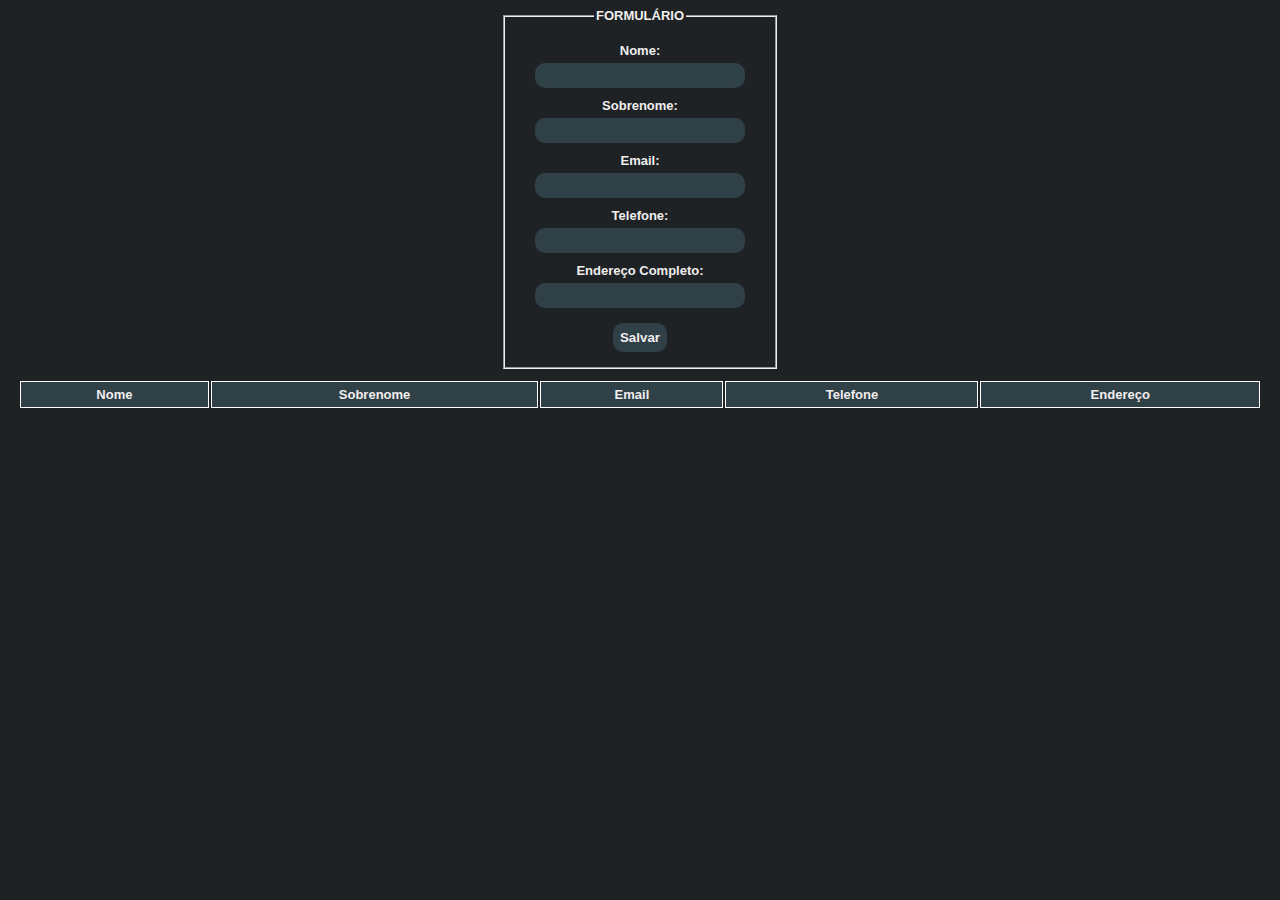
==== Ex 10 - Recuperando formulario do localstorage/index.html @ 6b197e01 "first commit" ====
<!DOCTYPE html>
<html lang="en">
<head>
    <meta charset="UTF-8">
    <meta http-equiv="X-UA-Compatible" content="IE=edge">
    <meta name="viewport" content="width=device-width, initial-scale=1.0">
    <title>Formulário</title>
    <link rel="stylesheet" href="style.css">
    <script defer src="script.js"></script>
</head>
<body>
    <form id="form-address">
        <fieldset>
            <legend>FORMULÁRIO</legend>

            <label for="name" >Nome: </label>
            <input type="text" id="name" required>
            
            <label for="lastName" >Sobrenome: </label>
            <input type="text" id="last-name" required>
            
            <label for="email" >Email: </label>
            <input type="email" id="email" required>
            
            <label for="phone-number" >Telefone: </label>
            <input type="number" id="phone-number" required>
            
            <label for="address" >Endereço Completo: </label>
            <input type="text" id="address" required>
            
            <!-- <button type="button" id="add-btn" onclick="addAddress()">Adicionar Endereço</button> -->

            <button type="button" id="save-btn" onclick="save()">Salvar</button>
        </fieldset>
    </form>
    <section>
        <table>
            <thead>
                <tr>
                    <th>Nome</th>
                    <th>Sobrenome</th>
                    <th>Email</th>
                    <th>Telefone</th>
                    <th>Endereço</th>
                </tr>
            </thead>
            <tbody id="tbody">

            </tbody>
        </table>
    </section>
</body>
</html>
---- Ex 10 - Recuperando formulario do localstorage/style.css ----
body{
    background-color: rgb(30, 34, 36);
    box-sizing: border-box;
    font-family: Arial, Helvetica, sans-serif;
    font-size: small;
    color: rgb(241, 238, 238);
}

form{
    display: flex;
    justify-content: center;
}

fieldset{
    display: flex;
    align-items: center;
    flex-direction: column;
    font-weight: bold;  
    text-align: center;
    padding: 10px;
    width: 250px; 
}

label{
    margin-top: 10px;
    margin-bottom: 5px;
}

input{
    background-color: rgb(47, 64, 71);
    border: none;
    border-radius: 10px;
    color: rgb(241, 238, 238);
    padding: 5px;
    width: 80%;   
}

section{
    display: flex;
    justify-content: center;
}

button{
    background-color: rgb(47, 64, 71);
    border: none;
    border-radius: 10px;
    color: rgb(241, 238, 238);
    cursor: pointer; 
    font-weight: bold;  
    margin-top: 15px;
    margin-bottom: 5px;
    padding: 7px;  
    transition: all 0.3s; 
}

button:hover{
    background-color: rgb(241, 238, 238);
    color: rgb(98, 111, 116);
}

table{
    margin: 10px;
    width: 100%;
}

th{
    background-color: rgb(47, 64, 71);
}

th, td{
    border: 1px solid white;
    padding: 5px; 
}
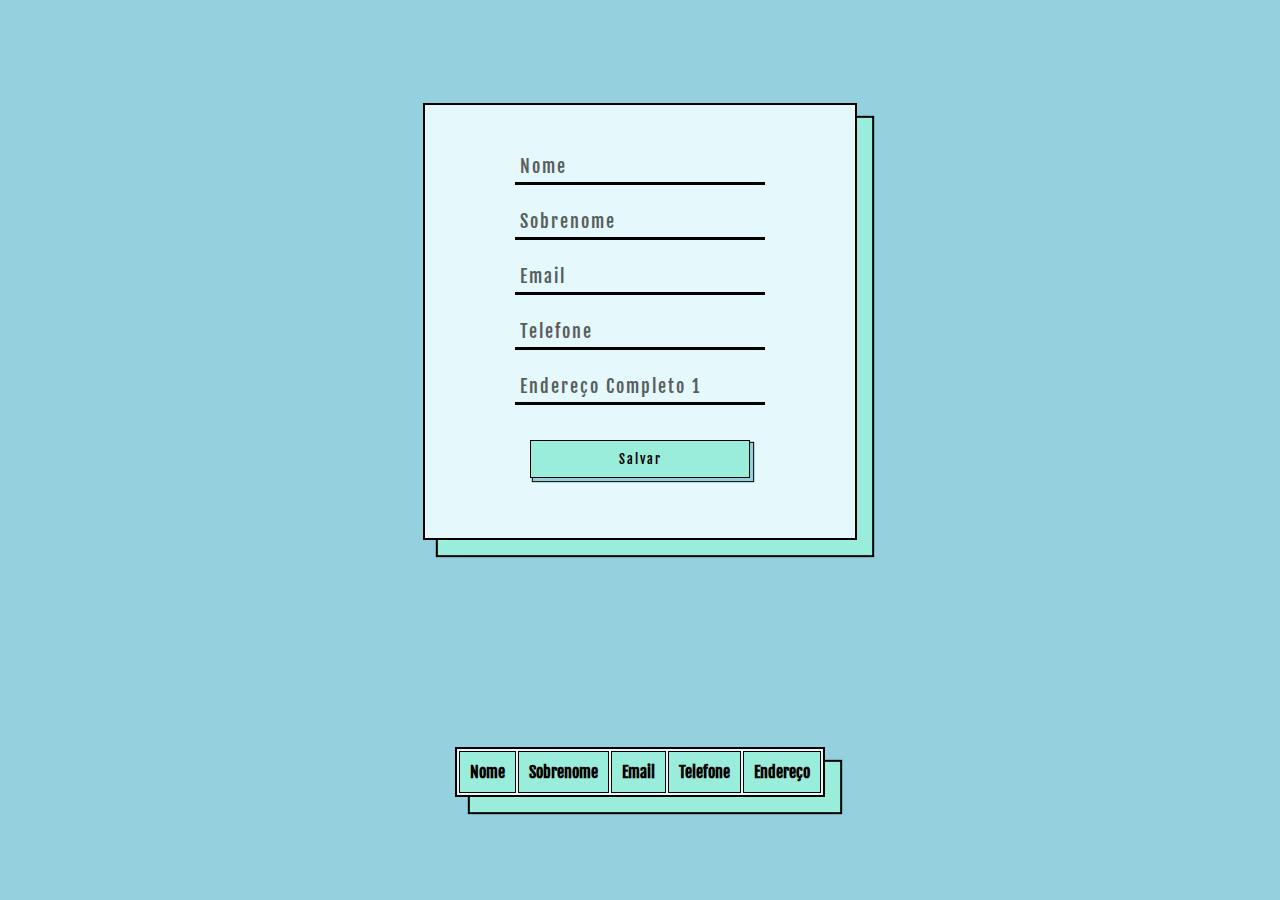
==== commit 1b18842d: "third commit" ====
--- a/Ex 10 - Recuperando formulario do localstorage/index.html
+++ b/Ex 10 - Recuperando formulario do localstorage/index.html
@@ -7,33 +7,22 @@
     <title>Formulário</title>
     <link rel="stylesheet" href="style.css">
     <script defer src="script.js"></script>
+    <link href="https://fonts.googleapis.com/css2?family=Fjalla+One&display=swap" rel="stylesheet">
 </head>
 <body>
-    <form id="form-address">
-        <fieldset>
-            <legend>FORMULÁRIO</legend>
-
-            <label for="name" >Nome: </label>
-            <input type="text" id="name" required>
-            
-            <label for="lastName" >Sobrenome: </label>
-            <input type="text" id="last-name" required>
-            
-            <label for="email" >Email: </label>
-            <input type="email" id="email" required>
-            
-            <label for="phone-number" >Telefone: </label>
-            <input type="number" id="phone-number" required>
-            
-            <label for="address" >Endereço Completo: </label>
-            <input type="text" id="address" required>
-            
+        <form class="form_address">
+            <input type="text" id="name" placeholder="Nome" required>
+            <input type="text" id="last_name" placeholder="Sobrenome" required>
+            <input type="email" id="email" placeholder="Email" required>
+            <input type="number" id="phone_number" placeholder="Telefone" required>
+            <input type="text" id="address" placeholder="Endereço Completo 1" required>
+      
             <!-- <button type="button" id="add-btn" onclick="addAddress()">Adicionar Endereço</button> -->
-
-            <button type="button" id="save-btn" onclick="save()">Salvar</button>
-        </fieldset>
-    </form>
-    <section>
+            <button type="button" id="save_btn" onclick="saveForm()">Salvar</button>
+        </form>
+        
+    
+    <section class="table_address">
         <table>
             <thead>
                 <tr>
--- a/Ex 10 - Recuperando formulario do localstorage/style.css
+++ b/Ex 10 - Recuperando formulario do localstorage/style.css
@@ -1,73 +1,90 @@
-body{
-    background-color: rgb(30, 34, 36);
+* {
     box-sizing: border-box;
-    font-family: Arial, Helvetica, sans-serif;
-    font-size: small;
-    color: rgb(241, 238, 238);
+    margin: 0;
+    padding: 0;
 }
 
-form{
-    display: flex;
-    justify-content: center;
+body {
+    background-color: rgb(149, 208, 223);
+    font-family: 'Fjalla One', sans-serif;
+    height: 100vh;
+    width: 100vw;
+    display: grid;
+    align-items: center;
+    justify-items: center;
 }
 
-fieldset{
-    display: flex;
+.form_address {
+    background-color: rgb(229, 248, 252);
+    border: 2px solid rgb(0,0,0);
+    box-shadow: 15px 15px 1px rgb(154, 236, 219), 15px 15px 1px 2px rgb(0,0,0);
+    padding: 35px 80px;
+    margin: 20px;
+    display: grid;
     align-items: center;
-    flex-direction: column;
-    font-weight: bold;  
-    text-align: center;
-    padding: 10px;
-    width: 250px; 
 }
 
-label{
-    margin-top: 10px;
-    margin-bottom: 5px;
+input {
+    background: transparent;
+    border: none;
+    border-bottom: 3px solid rgb(0,0,0);
+    font-family: 'Fjalla One', sans-serif;
+    font-size: 18px;
+    letter-spacing: 2px;
+    margin: 10px;
+    min-width: 250px;
+    outline: none;
+    padding: 5px;
 }
 
-input{
-    background-color: rgb(47, 64, 71);
-    border: none;
-    border-radius: 10px;
-    color: rgb(241, 238, 238);
-    padding: 5px;
-    width: 80%;   
+input:hover {
+    border-color: rgb(154, 236, 219);
 }
+
+::placeholder {
+    color: rgb(88, 94, 94);
+}
+
+button {
+    background-color: rgb(154, 236, 219);
+    border: 1px solid rgb(0,0,0);
+    box-shadow: 3px 3px 1px rgb(149, 208, 223), 3px 3px 1px 1px rgb(0,0,0);
+    cursor: pointer; 
+    font-family: 'Fjalla One', sans-serif;
+    letter-spacing: 2px;  
+    margin: 25px;
+    outline: none;
+    padding: 10px 20px;
+    transition: 0.2s all ease-in-out;
+}
+
+button:hover {
+    background: rgb(0,0,0);
+    border: 1px solid rgb(0,0,0);
+    color: rgb(255, 255, 255);
+}
+
 
 section{
     display: flex;
     justify-content: center;
 }
 
-button{
-    background-color: rgb(47, 64, 71);
-    border: none;
-    border-radius: 10px;
-    color: rgb(241, 238, 238);
-    cursor: pointer; 
-    font-weight: bold;  
-    margin-top: 15px;
-    margin-bottom: 5px;
-    padding: 7px;  
-    transition: all 0.3s; 
-}
-
-button:hover{
-    background-color: rgb(241, 238, 238);
-    color: rgb(98, 111, 116);
-}
-
-table{
-    margin: 10px;
-    width: 100%;
+.table_address {
+    background-color: rgb(229, 248, 252);
+    border: 2px solid rgb(0,0,0);
+    box-shadow: 15px 15px 1px rgb(154, 236, 219), 15px 15px 1px 2px rgb(0,0,0);
+    margin: 20px;
+    display: flex;
+    align-items: center;
+    flex-direction: column;
 }
 
 th{
-    background-color: rgb(47, 64, 71);
+    background-color: rgb(154, 236, 219);
 }
 
 th, td{
-    border: 1px solid white;
-    padding: 5px; 
+    border: 1px solid rgb(0, 0, 0);
+    padding: 10px; 
 }